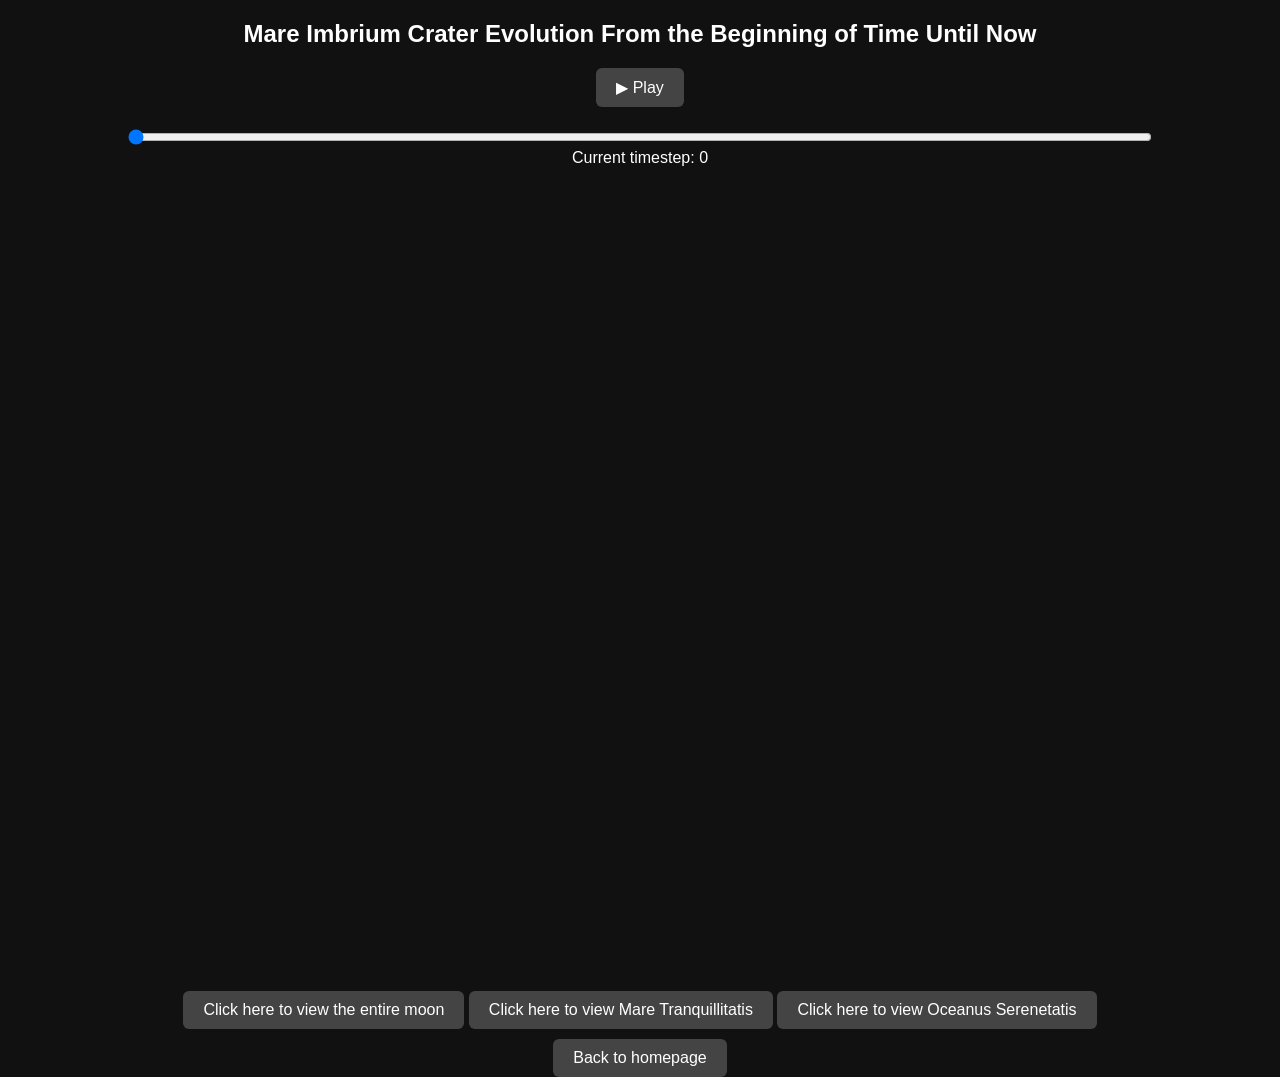
==== imbrium.html @ 0b694f93 "add imbrium" ====
<!DOCTYPE html>
<html lang="en">
<head>
  <link rel="stylesheet" href="style.css">
  <meta charset="UTF-8" />
  <title>Mare Imbrium Crater Evolution From the Beginning of Time Until Now</title>

  <script src="https://d3js.org/d3.v7.min.js"></script>

  <style>
    body {
      background: #111;
      color: white;
      font-family: sans-serif;
      text-align: center;
    }
    #sliderContainer { margin-top: 20px; }
    input[type="range"] { width: 80%; }

    button {
      padding: 10px 20px;
      background: #444;
      color: white;
      border: none;
      font-size: 16px;
      cursor: pointer;
      border-radius: 6px;
    }
  </style>
</head>

<body>
<h2>Mare Imbrium Crater Evolution From the Beginning of Time Until Now</h2>

<button id="playBtn">▶ Play</button>

<div id="sliderContainer">
  <input id="timeSlider" type="range" min="0" max="100" value="0" step="1">
  <div>Current timestep: <span id="timeValue">0</span></div>
</div>

<svg id="svg" width="800" height="800"></svg>

<script>
const width = 800, height = 800;
const svg = d3.select("#svg");

// Projection
let projection = d3.geoOrthographic()
  .scale(350)
  .translate([width/2, height/2])
  .clipAngle(90)
  .rotate([15.6, -32.8]);

const path = d3.geoPath().projection(projection);

// Draw sphere
svg.append("path")
  .datum({ type: "Sphere" })
  .attr("fill", "#222")
  .attr("stroke", "#888")
  .attr("d", path);

// Drag to rotate
svg.call(
  d3.drag()
    .on("drag", (event) => {
      const rot = projection.rotate();
      projection.rotate([rot[0] + event.dx * 0.25, rot[1] - event.dy * 0.25]);
      svg.select("path").attr("d", path);
      update(currentTimestep);
    })
);

// Load data
d3.json("mare_imbrium1.5m.json").then(data => {

  data.forEach(d => {
    d.Longitude = +d.Longitude;
    d.Latitude  = +d.Latitude;
    d.Size  = +d.Size;
    d.TimeStep = +d.TimeStep;
  });

  const minT = d3.min(data, d => d.TimeStep);
  const maxT = d3.max(data, d => d.TimeStep);

  const slider = document.getElementById("timeSlider");
  slider.min = minT;
  slider.max = maxT;

  const radiusScale = d3.scaleSqrt()
    .domain([0.5, 600])
    .range([1, 40]);

  let currentTimestep = minT;

  // --- Compute animation duration FIRST ---
  const totalSteps = Math.max(1, maxT - minT);  // avoid divide-by-zero
  const totalDurationMs = 20 * 1000;            // 30 seconds
  const stepDuration = totalDurationMs / totalSteps;

  // --- Update function (FIXED) ---
  function update(t) {
    const filtered = data.filter(d => d.TimeStep <= t);

    const circles = svg.selectAll("circle.survived")
      .data(filtered, d => d.Longitude + "_" + d.Latitude);

    circles.exit()
      .transition().duration(stepDuration * 0.7)
      .attr("r", 0)
      .remove();

    circles.enter()
      .append("circle")
      .attr("class", "survived")
      .attr("fill", "white")
      .attr("stroke", "black")
      .attr("stroke-width", 0.5)
      .attr("opacity", 0.9)
      .attr("r", 0)
      .attr("cx", d => projection([d.Longitude, d.Latitude])[0])
      .attr("cy", d => projection([d.Longitude, d.Latitude])[1])
      .merge(circles)
      .transition().duration(stepDuration)
      .attr("r", d => radiusScale(d.Size / 2))
      .attr("cx", d => projection([d.Longitude, d.Latitude])[0])
      .attr("cy", d => projection([d.Longitude, d.Latitude])[1]);
  }

  // Initial render
  update(minT);
  slider.value = minT;
  document.getElementById("timeValue").textContent = minT;

  // Slider control
  slider.addEventListener("input", () => {
    currentTimestep = +slider.value;
    document.getElementById("timeValue").textContent = currentTimestep;
    update(currentTimestep);
  });

  // --- Play button ---
  let playing = false;
  let timer = null;

  document.getElementById("playBtn").addEventListener("click", () => {
    if (!playing) {
      playing = true;
      document.getElementById("playBtn").textContent = "⏸ Pause";

      timer = setInterval(() => {
        currentTimestep++;

        if (currentTimestep > maxT) {
          clearInterval(timer);
          playing = false;
          document.getElementById("playBtn").textContent = "▶ Play";
          return;
        }

        slider.value = currentTimestep;
        document.getElementById("timeValue").textContent = currentTimestep;
        update(currentTimestep);

      }, stepDuration);

    } else {
      playing = false;
      document.getElementById("playBtn").textContent = "▶ Play";
      clearInterval(timer);
    }
  });

});
</script>

</body>
</html>

<div id="mareButtons">
  <button onclick="location.href='moon.html'">Click here to view the entire moon</button>
  <button onclick="location.href='tranq.html'">Click here to view Mare Tranquillitatis</button>
  <button onclick="location.href='oceanus.html'">Click here to view Oceanus Serenetatis</button>
</div>


<div id="homebutton">
  <button onclick="location.href='index.html'">Back to homepage</button>
</div>

</body>
</html>
---- style.css ----
/* ============================
   Global Styles
============================ */
body {
    margin: 0;
    font-family: sans-serif;
    background-color: #121212;
    color: #e0e0e0;
    overflow-x: hidden;
}

/* Page Indicator */
.page-indicator {
    position: fixed;
    top: 20px;
    right: 20px;
    background: rgba(0,0,0,0.7);
    padding: 10px 20px;
    border-radius: 20px;
    font-size: 16px;
    color: #ffff00;
    z-index: 1000;
    backdrop-filter: blur(5px);
}

/* Full Page Sections */
.fullpage-section {
    min-height: 100vh;
    height: 100vh;
    width: 100%;
    display: flex;
    align-items: center;
    justify-content: center;
    position: relative;
    box-sizing: border-box;
}

/* Section Content Wrapper */
.section-content {
    width: 100%;
    height: 100%;
    display: flex;
    box-sizing: border-box;
}

/* Centered Sections (Title, Intro, Conclusion) */
.section-content.centered {
    flex-direction: column;
    align-items: center;
    justify-content: center;
    padding: 40px;
    max-width: 900px;
    margin: 0 auto;
    text-align: center;
}

.section-content.centered h1 {
    font-size: 4rem;
    color: #fff;
    margin-bottom: 20px;
    font-weight: 700;
}

.section-content.centered h2 {
    font-size: 3rem;
    color: #ffff00;
    margin-bottom: 20px;
}

.section-content.centered h3 {
    font-size: 1.2rem;
    color: #c1ca48;
    margin-bottom: 10px;
}

.section-content.centered p {
    font-size: 1.4rem;
    line-height: 1.6;
    color: #ccc;
    margin: 15px 0;
}

.section-content.centered .subtitle {
    font-size: 1.5rem;
    color: #aaa;
    margin-top: 10px;
    font-style: italic;
}

.section-content.centered ul {
    text-align: left;
    max-width: 600px;
    margin: 20px auto;
    font-size: 1.3rem;
    line-height: 1.8;
}

.section-content.centered li { margin: 10px 0; }

/* Hero GIF */
.hero-gif {
    width: 60%;
    max-width: 350px;
    min-width: 260px;
    margin: 2rem auto;
    display: block;
    border-radius: 16px;
    box-shadow: 0 10px 30px rgba(0,0,0,0.4);
}

.click-zone {
    cursor: pointer;
    /* border: 2px dashed red; */
}

#game-feedback {
    margin-top: 8px;
    font-weight: bold;
    font-size: 1.2rem;
    color: #60e73e;
    transition: opacity 0.3s ease;
}

.modal {
  display: none; /* hidden by default */
  position: fixed;
  z-index: 10000;
  left: 0;
  top: 0;
  width: 100%;
  height: 100%;
  overflow: auto;
  background: rgba(0,0,0,0.7);
}

.modal-content {
  background-color: #1a1a1a;
  margin: 15% auto;
  padding: 20px;
  border: 2px solid #ffff00;
  border-radius: 10px;
  width: 70%;
  max-width: 400px;
  color: #fff;
  text-align: center;
}

#moon-fact-text {
  font-size: 1.5rem;
  margin-top: 30px;
}

.close {
  float: right;
  font-size: 28px;
  font-weight: bold;
  cursor: pointer;
}



/* Scroll Hint */
.scroll-hint {
    margin-top: 40px;
    font-size: 1.2rem;
    color: #ffff00;
    animation: bounce 2s infinite;
}
@keyframes bounce {
    0%, 20%, 50%, 80%, 100% { transform: translateY(0); }
    40% { transform: translateY(-10px); }
    60% { transform: translateY(-5px); }
}

/* Highlight Notes */
 .text-panel .highlight-note {
    color: #fac04c;
}


/* ============================
   Split Sections (Text + Viz)
============================ */
.section-content.split { flex-direction: row; height: 100%; gap: 0; }

.text-panel {
    flex: 0 0 40%;
    padding: 60px 50px;
    overflow-y: auto;
    display: flex;
    flex-direction: column;
    justify-content: center;
    background: rgba(20,20,20,0.5);
    border-right: 1px solid #444;
    box-sizing: border-box;
}

.text-panel h2 {
    font-size: 2.5rem;
    color: #ffff00;
    margin-bottom: 25px;
}

.text-panel p {
    font-size: 1.2rem;
    line-height: 1.8;
    color: #ccc;
    margin: 15px 0;
}

.text-panel ul { margin: 20px 0; padding-left: 30px; }
.text-panel li { margin: 12px 0; line-height: 1.8; font-size: 1.15rem; }
.text-panel strong { color: #fff; font-size: 1.2rem; }

.viz-panel {
    flex: 1;
    display: flex;
    flex-direction: column;
    align-items: center;
    justify-content: center;
    padding: 20px;
    box-sizing: border-box;
}

/* Info Box */
.info-box {
    background: rgba(255,255,0,0.1);
    border: 1px solid #ffff00;
    border-radius: 8px;
    padding: 15px;
    margin-top: 20px;
    font-size: 1.1rem;
    line-height: 1.7;
}
.info-box strong { color: #ffff00; font-size: 1.15rem; }

/* ============================
   Visualization Containers
============================ */
/* #mareMapVisualization,
#craterVizVisualization,
#mareStatsVisualization,
#timelineVisualization {
    width: 100%;
    height: 80vh;
    display: flex;
    justify-content: center;
    align-items: center;
    background: rgba(0,0,0,0.2);
    border-radius: 10px;
    box-shadow: 0 4px 20px rgba(0,0,0,0.5);
} */

#mareMapVisualization svg,
#craterVizVisualization svg,
#mareStatsVisualization svg,
#timelineVisualization svg {
    max-width: 100%;
    max-height: 100%;
    border-radius: 8px;
    box-shadow: 0 0 30px rgba(255,255,255,0.05);
}

/* ============================
   Crater Timeline (Section 5)
============================ */
/* Diameter indicator dot matching timeline crater style */
.diameter-indicator {
    display: inline-block;
    width: 16px;
    height: 16px;
    background-color: rgba(255,165,0,0.6); 
    border: 1px solid #fff;                 
    border-radius: 50%;
    margin-right: 8px;
    vertical-align: middle;
}

/* Slider container and alignment */
#sliderContainer {
    text-align: center;
    margin: 20px 0;
    width: 100%;
}

#sliderContainer label {
    font-size: 1.6em; /* increase as needed */
    font-weight: bold;
    color: #ffff00;   /* optional: match slider display color */
}

.slider-wrapper {
    display: flex;
    align-items: center;
    justify-content: center;
    gap: 16px;
}

/* Slider track */
#timestepSlider {
    flex: 1;
    max-width: 600px;
    height: 8px;
    background: rgba(255,255,255,0.2);
    border-radius: 4px;
    cursor: pointer;
}

/* Slider thumb */
#timestepSlider::-webkit-slider-thumb,
#timestepSlider::-moz-range-thumb {
    width: 20px;
    height: 20px;
    background: #ffff00;
    border-radius: 50%;
    cursor: pointer;
    box-shadow: 0 0 6px rgba(255,255,0,0.7);
    transition: transform 0.2s;
}

#timestepSlider:hover::-webkit-slider-thumb,
#timestepSlider:hover::-moz-range-thumb {
    transform: scale(1.2);
}

/* Display the current slider value */
.timestep-display {
    color: #ffff00;
    font-size: 1.8em;
    font-weight: bold;
    min-width: 40px;
    text-align: center;
    background: rgba(255,255,0,0.1);
    padding: 8px 16px;
    border-radius: 6px;
    border: 2px solid rgba(255,255,0,0.3);
}

/* ============================
   Mare Stats Panel (Section 6)
============================ */
.text-panel {
    position: relative;
}

#mareStatsPanel {
    position: relative !important;
    left: auto !important;
    right: auto !important;
    background: rgba(30, 30, 30, 0.8);
    border-radius: 12px;
    padding: 24px;
    margin-top: 24px;
    border: 1px solid rgba(255, 255, 0, 0.2);
    overflow-y: auto; /* Allow scrolling */
    max-height: calc(100vh - 300px); /* Limit height to viewport */
}

#mareStatsPanel h3 { 
    color: #ffff00; 
    margin-bottom: 24px; 
    font-size: 24px; 
    border-bottom: 2px solid rgba(255, 255, 0, 0.4); 
    padding-bottom: 12px;
    text-align: center;
}

/* Main Layout: Stats Left, Histogram Right */
.stats-layout {
    display: grid;
    grid-template-columns: 0.8fr 1.2fr;
    gap: 24px;
    align-items: start;
    min-height: 300px; /* Reduced from 400px */
}

/* Stats Container - Left Column */
#mareStatsContainer {
    display: flex;
    flex-direction: column;
    gap: 20px;
    justify-content: center;
}


#mareStatsContainer p {
    margin: 1px 0;  /*  adjust the number to increase/decrease spacing */
    font-size: 100%;
}

.stat-item {
    display: flex;
    flex-direction: column;
    gap: 4px;
}

.stat-label {
    font-size: 13px;
    color: #999;
    text-transform: uppercase;
    letter-spacing: 0.5px;
    font-weight: 600;
}

.stat-value {
    font-size: 28px;
    font-weight: bold;
    color: #fff;
    line-height: 1.2;
}

.stat-value.highlight {
    color: #ffff00;
}

/* Histogram Container - Right Column */
.histogram-container {
    width: 100%;
    max-width: 100%;
    padding: 16px;
    background: rgba(0, 0, 0, 0.3);
    border-radius: 10px;
    border: 1px solid rgba(255, 255, 255, 0.1);
    display: flex;
    flex-direction: column;
    box-sizing: border-box;
    min-height: 280px; /* Reduced */
}

.histogram-title {
    font-size: 12px;
    color: #aaaaaa;
    text-align: center;
    margin-bottom: 16px;
    text-transform: uppercase;
    letter-spacing: 1px;
    flex-shrink: 0;
}

/* Histogram SVG */
#mareSizeHistogram { 
    background: transparent !important;
    border-radius: 8px; 
    display: block !important;
    max-width: 100% !important; /* Constrain to container */
    height: auto !important;
}

/* Legend */
.legend {
    display: flex;
    justify-content: center;
    gap: 24px;
    margin-bottom: 20px;
    padding: 12px;
    background: rgba(0, 0, 0, 0.2);
    border-radius: 8px;
}

.legend-item {
    display: flex;
    align-items: center;
    gap: 8px;
    font-size: 13px;
    color: #ccc;
}

.legend-color {
    width: 16px;
    height: 16px;
    border-radius: 50%;
    border: 2px solid rgba(255, 255, 255, 0.3);
}

/* Crater Extremes - Full Width Below */
#panelCraters {
    margin-top: 24px;
    display: grid;
    grid-template-columns: 1fr 1fr;
    gap: 16px;
    padding-top: 20px;
    border-top: 1px solid rgba(255, 255, 255, 0.1);
}

.crater-extreme {
    background: rgba(255, 255, 255, 0.04);
    border-left: 3px solid #ffff00;
    padding: 14px 16px;
    border-radius: 6px;
}

.crater-extreme-label {
    color: #ffff00;
    font-weight: bold;
    font-size: 16px;
    margin-bottom: 6px;
}

.crater-extreme-details {
    color: #ccc;
    font-size: 13px;
    line-height: 1.6;
}

#mareStatsPanel .stat-survived { color: #00ffbf; }
#mareStatsPanel .stat-erased { color: #ff4d4d; }
#mareStatsPanel .stat-total { color: #fff; font-weight: bold; }

/* Responsive adjustments */
@media (max-width: 1024px) {
    .stats-layout {
        grid-template-columns: 1fr;
        gap: 24px;
        min-height: auto;
    }
    
    #panelCraters {
        grid-template-columns: 1fr;
    }
}

@media (max-width: 768px) {
    .stat-value {
        font-size: 24px;
    }
    
    #mareStatsPanel {
        padding: 20px;
    }
}

/* ============================
   Mare Map & Craters
============================ */
.mare-polygon { fill: rgba(9,255,0,0.1); stroke: rgba(124,247,72,1); stroke-width: 1; cursor: pointer; transition: fill 0.2s, stroke 0.2s; }
.mare-polygon.hover { fill: rgba(255,0,225,0.3); stroke: rgb(217,0,255); }
.mare-polygon.selected { stroke: #ffff00 !important; stroke-width: 2 !important; transition: stroke 0.2s ease-in-out; }
.mare-label { font-size: 15px; fill: rgb(189,231,22); text-anchor: middle; }
.mare-arrow { stroke: rgb(255,247,0); stroke-width: 2px; }

.crater { stroke: #d3a0c7; stroke-width: 0.3; opacity: 0.8; cursor: pointer; transition: all 0.2s ease; }
.crater-hover { fill: rgba(247,124,29,0.4); stroke: #d25151; stroke-width: 0.5; opacity: 0.9; }

.tooltip {
    position: absolute;
    background: rgba(0,0,0,0.9);
    color: white;
    padding: 12px 15px;
    border-radius: 6px;
    pointer-events: none;
    font-size: 15px;
    z-index: 1000;
    border: 1px solid rgba(255,255,255,0.2);
    box-shadow: 0 4px 12px rgba(0,0,0,0.5);
    line-height: 1.6;
}
.tooltip strong { color: #ffff00; font-size: 16px; }

.hexbin-group path { stroke: #fff; stroke-width: 0.5px; fill-opacity: 0.8; transition: fill 0.4s, opacity 0.4s; }
.hexbin-group path:hover { fill-opacity: 1; cursor: pointer; }

/* Animation Button */
.formation-controls { display: flex; align-items: center; margin: 10px 0; position: relative; z-index: 10; }
.formation-button { padding: 6px 12px; font-size: 20px; cursor: pointer; background-color: #ffaa00; border: none; border-radius: 4px; color: #000; transition: background 0.2s; }
.formation-button:hover { background-color: #ff9500; }

/* ============================
   Responsive
============================ */

@media (max-width: 1024px) {
    .section-content.split { flex-direction: column; }
    .text-panel { flex: 0 0 auto; max-height: 50vh; border-right: none; border-bottom: 1px solid #444; }
    .viz-panel { flex: 1; }
    #mareMapVisualization,
    #craterVizVisualization,
    #mareStatsVisualization,
    #timelineVisualization { height: 45vh; }
    .text-panel h2 { font-size: 2rem; }
    .text-panel p, .text-panel li { font-size: 1.05rem; }
}

@media (max-width: 768px) {
    .section-content.centered h1 { font-size: 3rem; }
    .section-content.centered h2 { font-size: 2.2rem; }
    .section-content.centered p { font-size: 1.1rem; }
    .text-panel { padding: 30px 25px; }
    #timestepSlider { max-width: 80%; }
    #mareStatsPanel { right: 10px; left: 10px; bottom: 10px; top: auto; padding: 16px; }
}

.histogram-container {
    display: flex;
    flex-direction: column;   /* Keep elements stacked vertically */
    align-items: center;      /* Centers SVGs (and titles) horizontally */
    justify-content: center;  /* Optional: vertical centering */
}

@media (min-width: 1600px) {
    html {
        font-size: 100%;
    }

    .text-panel p,
    .text-panel li {
        font-size: 1.35rem;
    }

    .section-content.centered p {
        max-width: 1000px;
    }
}

#mareButtons {
    text-align: center;
}

#homebutton {
    display: block;
    width: 100%;
    text-align: center;
    padding-top: 10px;  
}
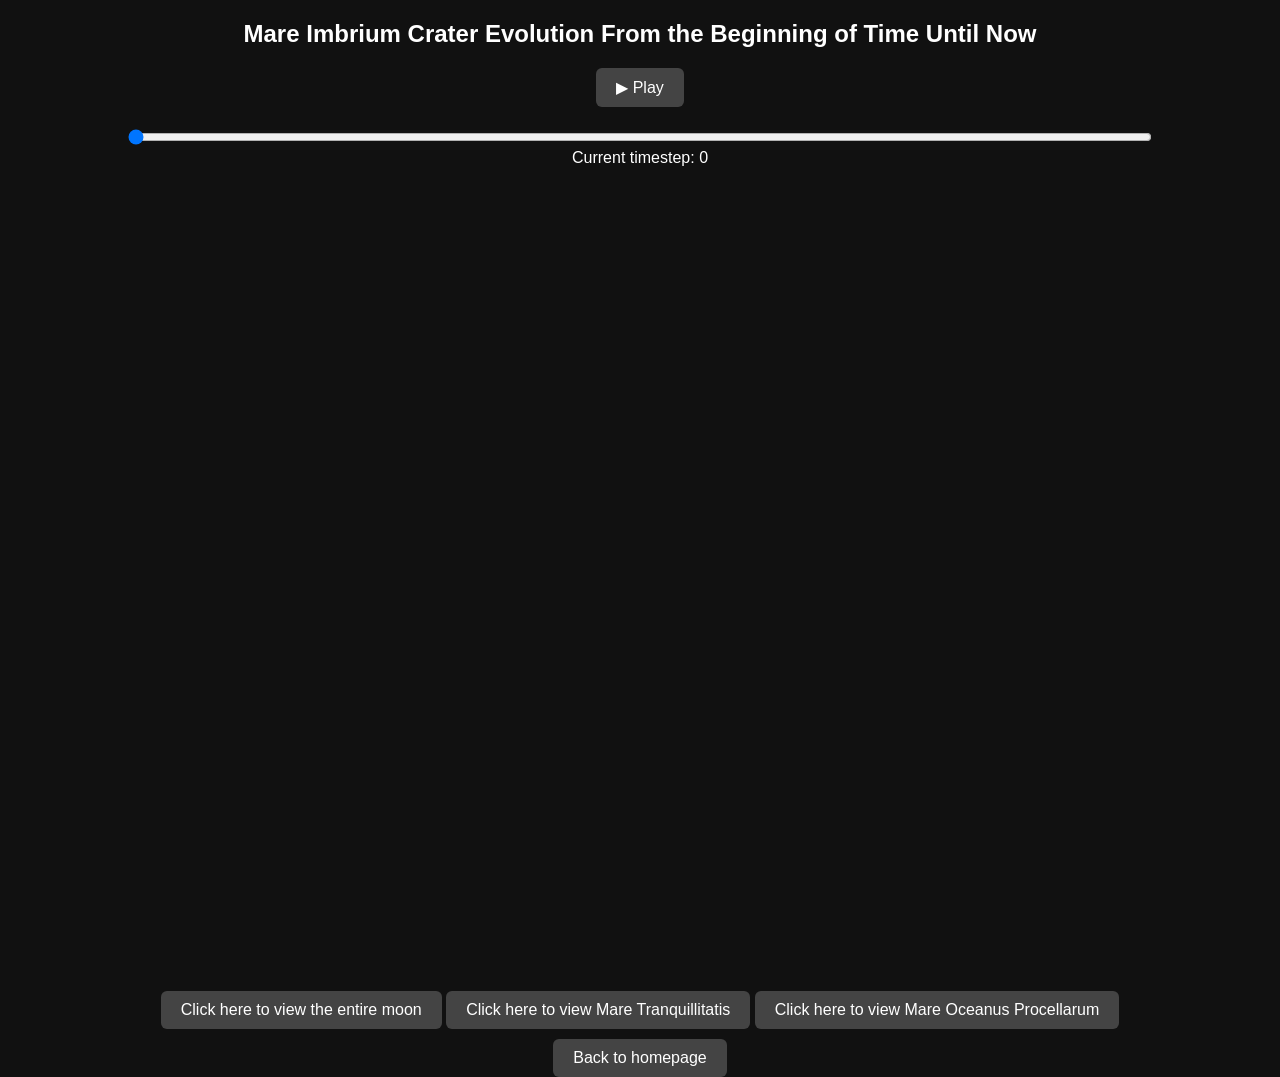
==== commit d175a5bf: "fix typo" ====
--- a/imbrium.html
+++ b/imbrium.html
@@ -182,7 +182,7 @@
 <div id="mareButtons">
   <button onclick="location.href='moon.html'">Click here to view the entire moon</button>
   <button onclick="location.href='tranq.html'">Click here to view Mare Tranquillitatis</button>
-  <button onclick="location.href='oceanus.html'">Click here to view Oceanus Serenetatis</button>
+  <button onclick="location.href='oceanus.html'">Click here to view Mare Oceanus Procellarum</button>
 </div>
 
 
--- a/style.css
+++ b/style.css
@@ -622,4 +622,22 @@
     padding-top: 10px;  
 }
 
-
+.animationbutton {
+  background: #3a3a3a;        /* solid grey */
+  color: #4da3ff;             /* soft blue text */
+  padding: 16px 40px;
+  border: none;
+  border-radius: 40px;        /* same pill shape */
+  font-size: 22px;
+  font-weight: 500;
+  cursor: pointer;
+  transition: 0.25s ease;
+}
+
+.animationbutton:hover {
+  background: #4a4a4a;        /* slightly lighter grey on hover */
+  color: #78b7ff;             /* brighter blue on hover */
+  transform: translateY(-2px);
+}
+
+
